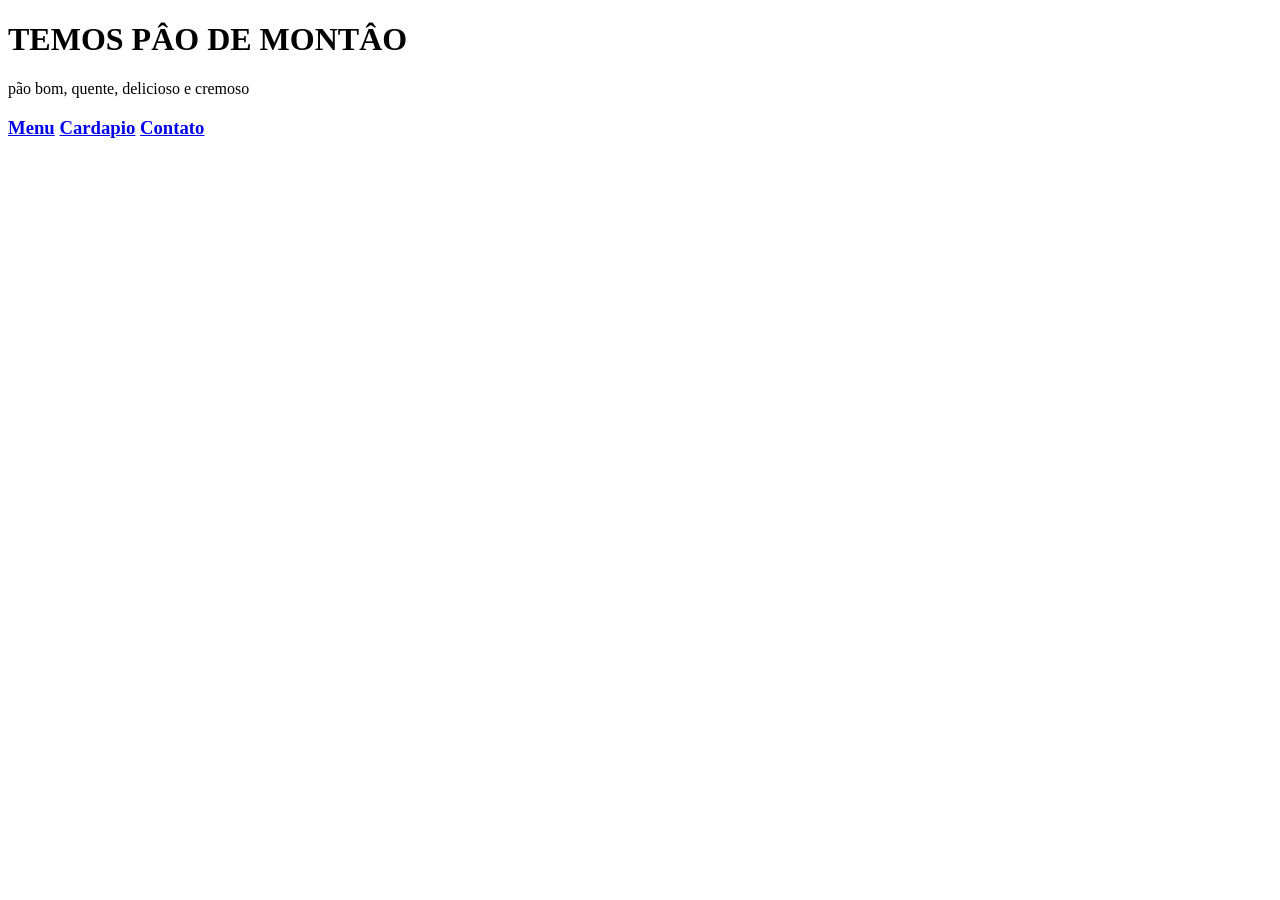
==== Index.html @ 9065230a "index" ====
<!DOCTYPE html>
<html lang="pt-BR">
<head>
    <meta charset="UTF-8">
    <meta name="viewport" content="width=device-width, initial-scale=1.0">
    <title>PADARIA DO Pé</title>


</head>
<body>
    
    <h1> TEMOS PÂO DE MONTÂO</h1>
    <p>pão bom, quente, delicioso e cremoso</p>

    <nav class="navbar">
        <div class="container">
            <div>
                <h3><a href="#menu">Menu</a>
                <a href="#cardapio">Cardapio</a>
                <a href="#contato">Contato</a></h3>
            </div>
        </div>
    </nav>


</body>
</html>
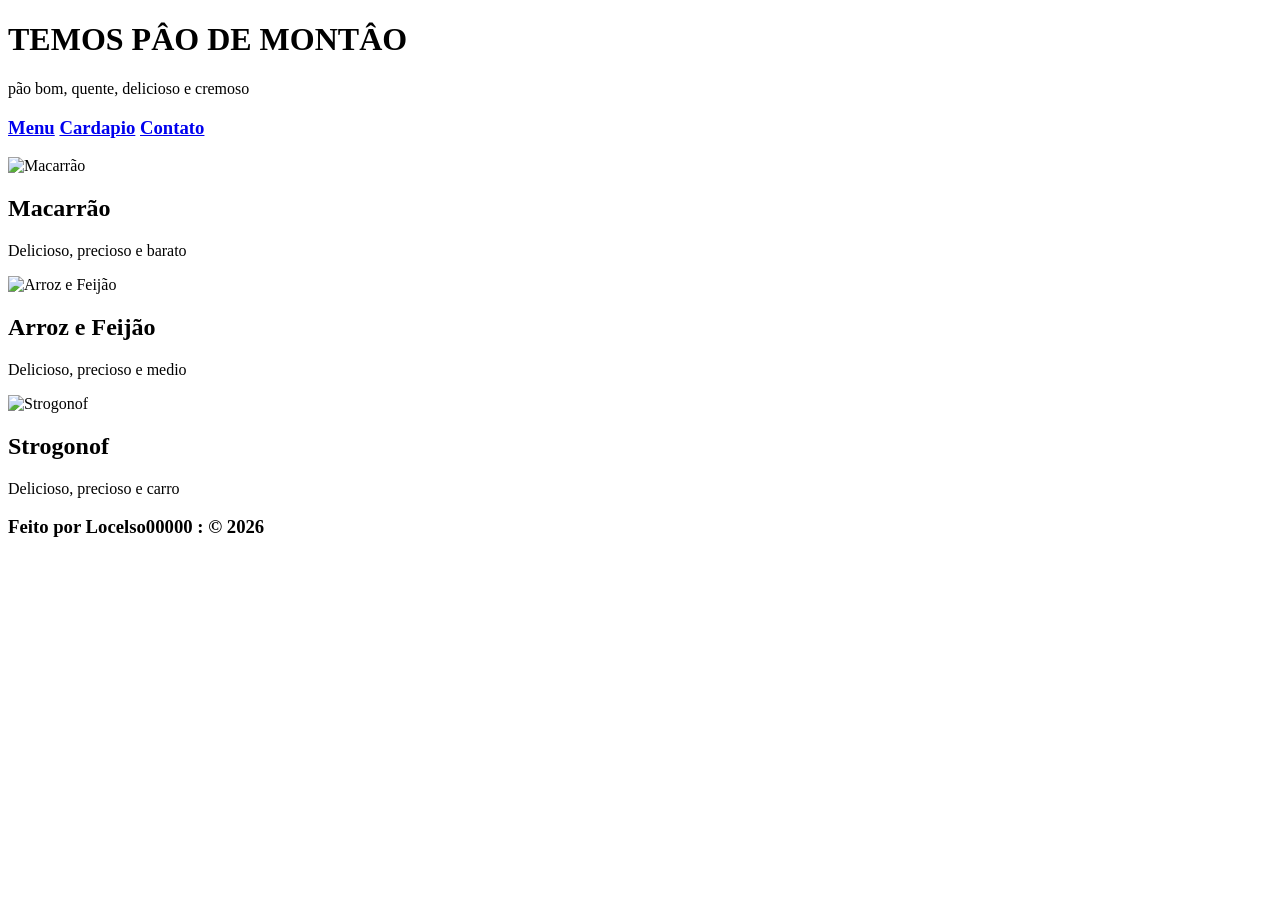
==== commit 8dbead88: "criação do cardapio e do footer" ====
--- a/Index.html
+++ b/Index.html
@@ -22,6 +22,28 @@
         </div>
     </nav>
 
+    <section class="cardapio">
+        <div class="container">
+            <div class="card">
+                <img src="https://th.bing.com/th/id/OIP.h_DsWx-stQ0gFJhCSxQTbAHaEK?w=321&h=180&c=7&r=0&o=7&dpr=1.5&pid=1.7&rm=3" alt="Macarrão">
+                <h2>Macarrão</h2>
+                <p>Delicioso, precioso e barato</p>
+            </div>
+            <div class="card">
+                <img src="https://th.bing.com/th/id/OIP.FEAyLlOrEbzx8o1333QrCQHaHS?w=175&h=180&c=7&r=0&o=7&dpr=1.5&pid=1.7&rm=3" alt="Arroz e Feijão">
+                <h2>Arroz e Feijão</h2>
+                <p>Delicioso, precioso e medio</p>
+            </div>
+            <div class="card">
+                <img src="https://th.bing.com/th/id/OIP.Na_fsJkrmOsZU2TBY4sYxgHaEK?w=305&h=180&c=7&r=0&o=7&dpr=1.5&pid=1.7&rm=3" alt="Strogonof">
+                <h2>Strogonof</h2>
+                <p>Delicioso, precioso e carro</p>
+            </div>
+        </div>
+    </section>
 
+    <footer>
+        <h3>Feito por Locelso00000 : © 2026</h3>
+    </footer>
 </body>
 </html>
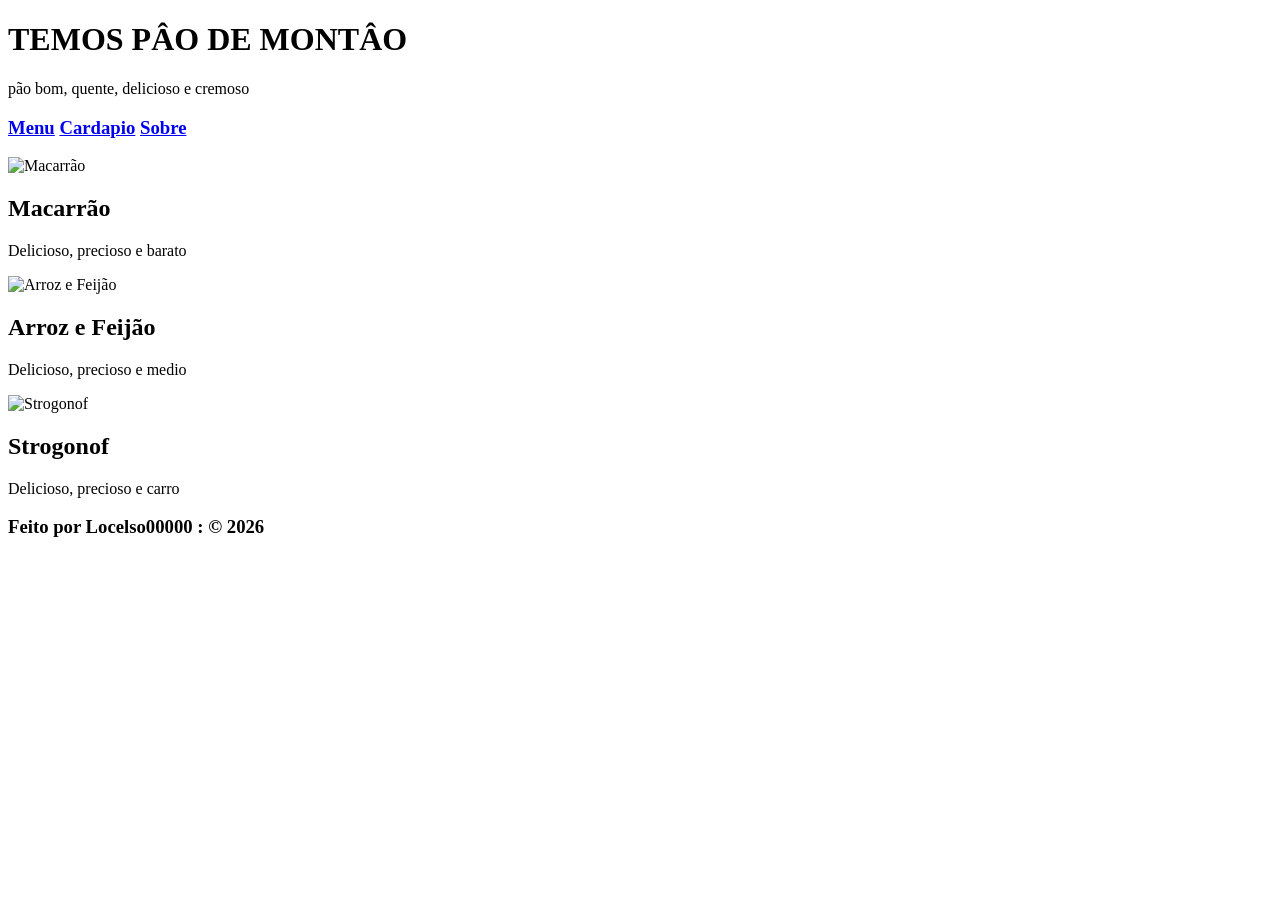
==== commit e3f4f287: "feat: cria página sobre e conecta com index" ====
--- a/Index.html
+++ b/Index.html
@@ -17,7 +17,7 @@
             <div>
                 <h3><a href="#menu">Menu</a>
                 <a href="#cardapio">Cardapio</a>
-                <a href="#contato">Contato</a></h3>
+                <a href="sobre.html">Sobre</a></h3>
             </div>
         </div>
     </nav>
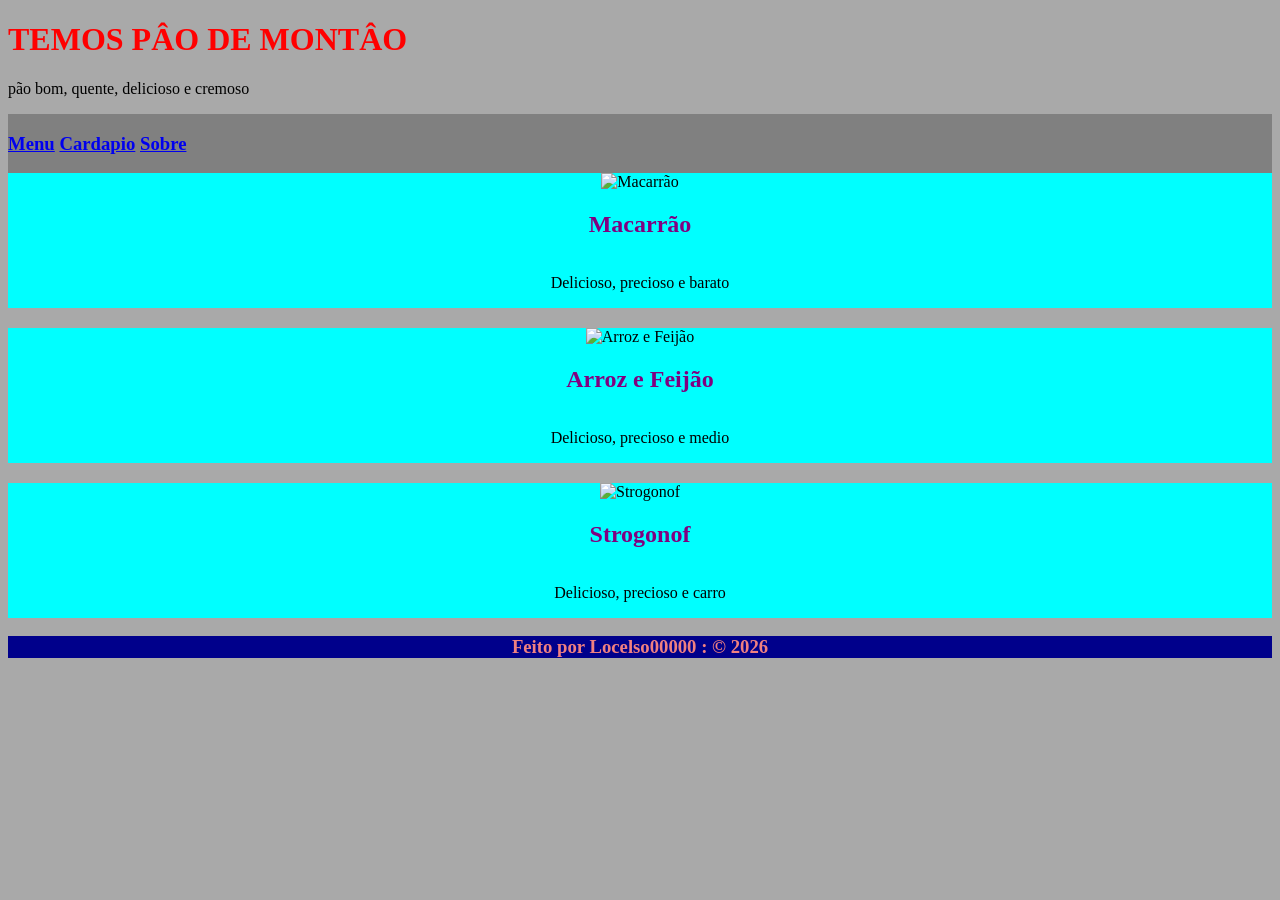
==== commit 617c4fdc: "feito o style" ====
--- a/Index.html
+++ b/Index.html
@@ -3,6 +3,8 @@
 <head>
     <meta charset="UTF-8">
     <meta name="viewport" content="width=device-width, initial-scale=1.0">
+    <link rel="stylesheet" href="style.css">
+
     <title>PADARIA DO Pé</title>
 
 
--- a/style.css
+++ b/style.css
@@ -0,0 +1,35 @@
+body{
+    background-color: darkgray;
+}
+h1{
+    color: red;
+}
+h2{
+    color: purple;
+}
+nav{
+    justify-content: center;
+    align-items: center;
+    background-color: gray;
+    gap: 4 px;
+    border-top: 10%;
+    padding: 8 px;
+}
+footer{
+    color: lightcoral;
+    background-color: darkblue;
+    text-align: center;
+}
+.card{
+    display: flex;
+    flex-direction: column;
+    justify-content: center;
+    align-items: center;
+    background-color: aqua;
+    
+}
+.container{
+    display: flex;
+    flex-direction: column;
+    gap: 20px;
+}
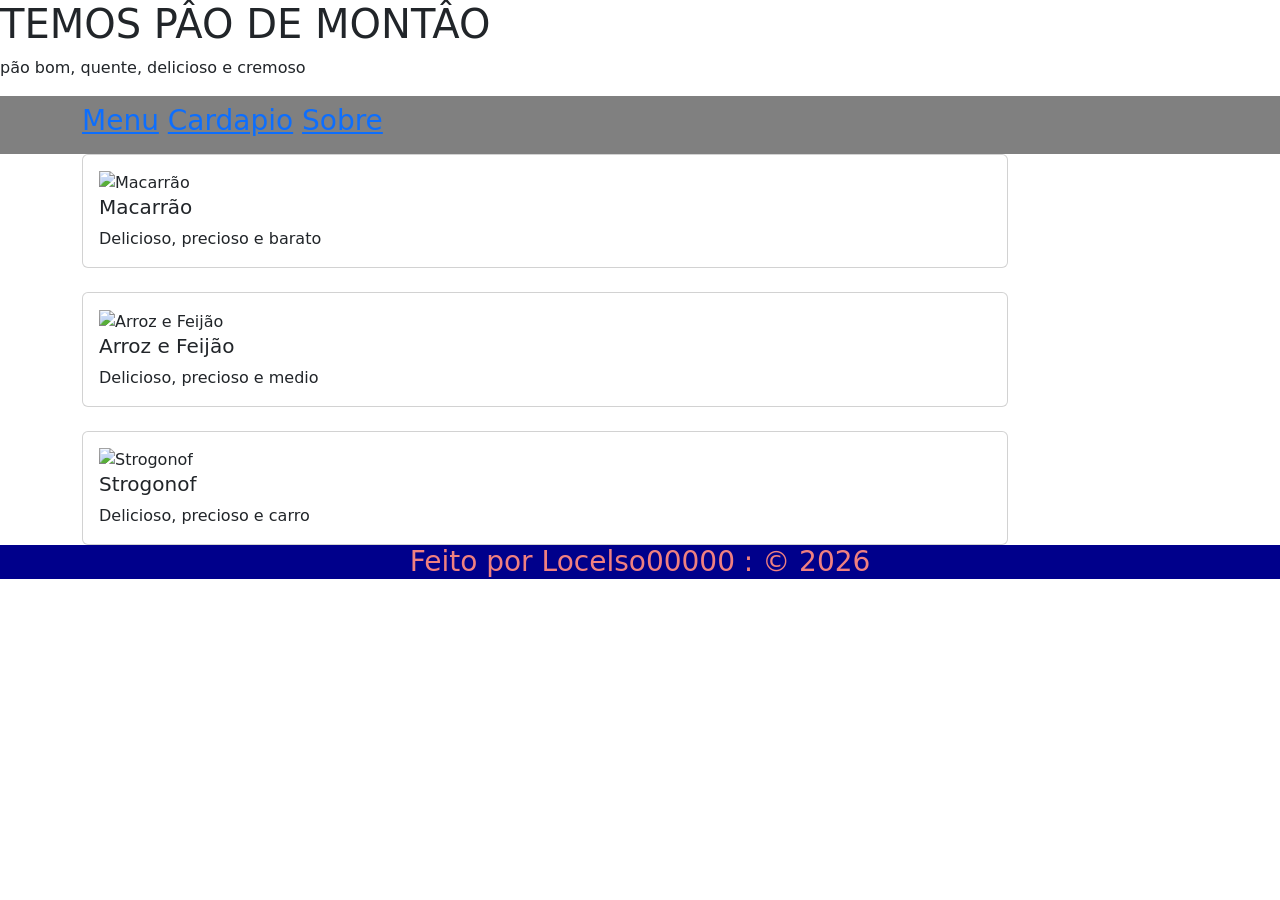
==== commit 5ee73893: "uso de bootstrap e correção de coisas" ====
--- a/Index.html
+++ b/Index.html
@@ -7,14 +7,14 @@
 
     <title>PADARIA DO Pé</title>
 
-
+    <link href="https://cdn.jsdelivr.net/npm/bootstrap@5.3.0/dist/css/bootstrap.min.css" rel="stylesheet">
 </head>
 <body>
     
     <h1> TEMOS PÂO DE MONTÂO</h1>
     <p>pão bom, quente, delicioso e cremoso</p>
 
-    <nav class="navbar">
+    <nav class="navbar" id="menu">
         <div class="container">
             <div>
                 <h3><a href="#menu">Menu</a>
@@ -24,22 +24,37 @@
         </div>
     </nav>
 
-    <section class="cardapio">
+    <section id="cardapio">
         <div class="container">
-            <div class="card">
-                <img src="https://th.bing.com/th/id/OIP.h_DsWx-stQ0gFJhCSxQTbAHaEK?w=321&h=180&c=7&r=0&o=7&dpr=1.5&pid=1.7&rm=3" alt="Macarrão">
-                <h2>Macarrão</h2>
-                <p>Delicioso, precioso e barato</p>
-            </div>
-            <div class="card">
-                <img src="https://th.bing.com/th/id/OIP.FEAyLlOrEbzx8o1333QrCQHaHS?w=175&h=180&c=7&r=0&o=7&dpr=1.5&pid=1.7&rm=3" alt="Arroz e Feijão">
-                <h2>Arroz e Feijão</h2>
-                <p>Delicioso, precioso e medio</p>
-            </div>
-            <div class="card">
-                <img src="https://th.bing.com/th/id/OIP.Na_fsJkrmOsZU2TBY4sYxgHaEK?w=305&h=180&c=7&r=0&o=7&dpr=1.5&pid=1.7&rm=3" alt="Strogonof">
-                <h2>Strogonof</h2>
-                <p>Delicioso, precioso e carro</p>
+            <div class="row g-4">
+                <div class="col-md-10">
+                    <div class="card h-100">
+                        <div class="card-body">
+                            <img src="https://th.bing.com/th/id/OIP.h_DsWx-stQ0gFJhCSxQTbAHaEK?w=321&h=180&c=7&r=0&o=7&dpr=1.5&pid=1.7&rm=3" alt="Macarrão">
+                            <h5 class="card-title">Macarrão</h5>
+                            <p class="card-text">Delicioso, precioso e barato</p>
+                    </div>
+                  </div>
+                </div>
+
+                <div class="col-md-10">
+                    <div class="card h-100">
+                        <div class="card-body">
+                            <img src="https://th.bing.com/th/id/OIP.FEAyLlOrEbzx8o1333QrCQHaHS?w=175&h=180&c=7&r=0&o=7&dpr=1.5&pid=1.7&rm=3" alt="Arroz e Feijão">
+                            <h5 class="card-title">Arroz e Feijão</h5>
+                            <p class="card-text">Delicioso, precioso e medio</p>
+                    </div>
+                  </div>
+                </div>
+                <div class="col-md-10">
+                    <div class="card h-100">
+                        <div class="card-body">
+                            <img src="https://th.bing.com/th/id/OIP.Na_fsJkrmOsZU2TBY4sYxgHaEK?w=305&h=180&c=7&r=0&o=7&dpr=1.5&pid=1.7&rm=3" alt="Strogonof">
+                            <h5 class="card-title">Strogonof</h5>
+                            <p class="card-text">Delicioso, precioso e carro</p>
+                        </div>
+                  </div>
+                </div>
             </div>
         </div>
     </section>
@@ -47,5 +62,7 @@
     <footer>
         <h3>Feito por Locelso00000 : © 2026</h3>
     </footer>
+
+    <script src="https://cdn.jsdelivr.net/npm/bootstrap@5.3.0/dist/js/bootstrap.bundle.min.js"></script>
 </body>
 </html>
--- a/style.css
+++ b/style.css
@@ -19,17 +19,4 @@
     color: lightcoral;
     background-color: darkblue;
     text-align: center;
-}
-.card{
-    display: flex;
-    flex-direction: column;
-    justify-content: center;
-    align-items: center;
-    background-color: aqua;
-    
-}
-.container{
-    display: flex;
-    flex-direction: column;
-    gap: 20px;
 }
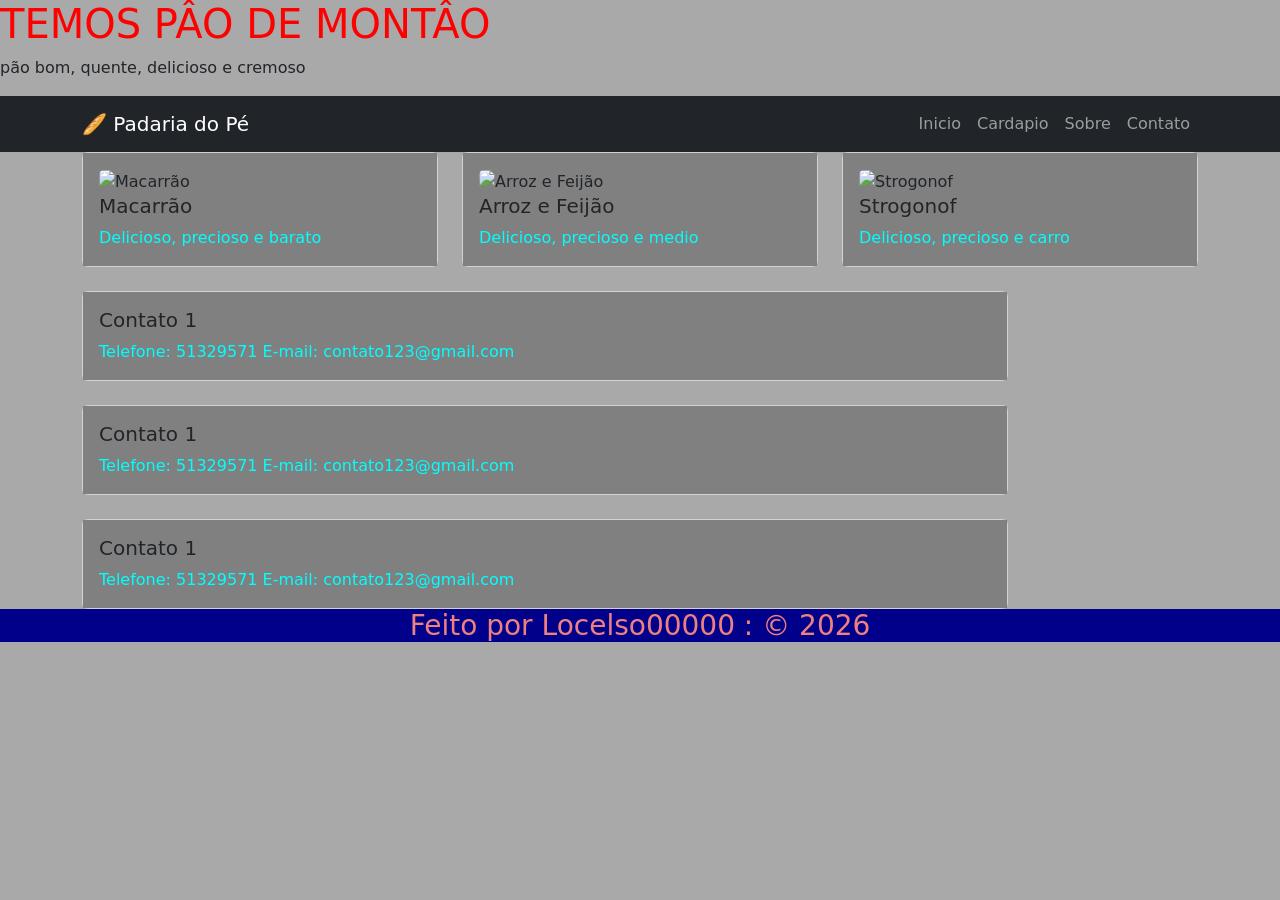
==== commit b57d8d6a: "mudança de coisa e navbar" ====
--- a/Index.html
+++ b/Index.html
@@ -3,53 +3,60 @@
 <head>
     <meta charset="UTF-8">
     <meta name="viewport" content="width=device-width, initial-scale=1.0">
-    <link rel="stylesheet" href="style.css">
-
     <title>PADARIA DO Pé</title>
 
     <link href="https://cdn.jsdelivr.net/npm/bootstrap@5.3.0/dist/css/bootstrap.min.css" rel="stylesheet">
+    <link rel="stylesheet" href="style.css">
 </head>
 <body>
     
     <h1> TEMOS PÂO DE MONTÂO</h1>
     <p>pão bom, quente, delicioso e cremoso</p>
 
-    <nav class="navbar" id="menu">
+    <nav id="nav" class="navbar navbar-expand-lg navbar-dark bg-dark">
         <div class="container">
-            <div>
-                <h3><a href="#menu">Menu</a>
-                <a href="#cardapio">Cardapio</a>
-                <a href="sobre.html">Sobre</a></h3>
-            </div>
+          <a class="navbar-brand" href="index.html">🥖 Padaria do Pé</a>
+          <button class="navbar-toggler" type="button"
+            data-bs-toggle="collapse" data-bs-target="#menu">
+            <span class="navbar-toggler-icon"></span>
+          </button>
+          <div class="collapse navbar-collapse" id="menu">
+            <ul class="navbar-nav ms-auto">
+            <li class="nav-item"><a class="nav-link" href="#nav">Inicio</a></li>
+              <li class="nav-item"><a class="nav-link" href="#cardapio">Cardapio</a></li>
+              <li class="nav-item"><a class="nav-link" href="sobre.html">Sobre</a></li>
+              <li class="nav-item"><a class="nav-link" href="#contato">Contato</a></li>
+            </ul>
+          </div>
         </div>
-    </nav>
+      </nav>
 
     <section id="cardapio">
         <div class="container">
             <div class="row g-4">
-                <div class="col-md-10">
+                <div class="col-md-4">
                     <div class="card h-100">
                         <div class="card-body">
-                            <img src="https://th.bing.com/th/id/OIP.h_DsWx-stQ0gFJhCSxQTbAHaEK?w=321&h=180&c=7&r=0&o=7&dpr=1.5&pid=1.7&rm=3" alt="Macarrão">
+                            <img src="https://th.bing.com/th/id/OIP.h_DsWx-stQ0gFJhCSxQTbAHaEK?w=321&h=180&c=7&r=0&o=7&dpr=1.5&pid=1.7&rm=3" class="card-img-top" alt="Macarrão">
                             <h5 class="card-title">Macarrão</h5>
                             <p class="card-text">Delicioso, precioso e barato</p>
                     </div>
                   </div>
                 </div>
 
-                <div class="col-md-10">
+                <div class="col-md-4">
                     <div class="card h-100">
                         <div class="card-body">
-                            <img src="https://th.bing.com/th/id/OIP.FEAyLlOrEbzx8o1333QrCQHaHS?w=175&h=180&c=7&r=0&o=7&dpr=1.5&pid=1.7&rm=3" alt="Arroz e Feijão">
+                            <img src="https://th.bing.com/th/id/OIP.FEAyLlOrEbzx8o1333QrCQHaHS?w=175&h=180&c=7&r=0&o=7&dpr=1.5&pid=1.7&rm=3" class="card-img-top" alt="Arroz e Feijão">
                             <h5 class="card-title">Arroz e Feijão</h5>
                             <p class="card-text">Delicioso, precioso e medio</p>
                     </div>
                   </div>
                 </div>
-                <div class="col-md-10">
+                <div class="col-md-4">
                     <div class="card h-100">
                         <div class="card-body">
-                            <img src="https://th.bing.com/th/id/OIP.Na_fsJkrmOsZU2TBY4sYxgHaEK?w=305&h=180&c=7&r=0&o=7&dpr=1.5&pid=1.7&rm=3" alt="Strogonof">
+                            <img src="https://th.bing.com/th/id/OIP.Na_fsJkrmOsZU2TBY4sYxgHaEK?w=305&h=180&c=7&r=0&o=7&dpr=1.5&pid=1.7&rm=3" class="card-img-top" alt="Strogonof">
                             <h5 class="card-title">Strogonof</h5>
                             <p class="card-text">Delicioso, precioso e carro</p>
                         </div>
@@ -59,7 +66,49 @@
         </div>
     </section>
 
-    <footer>
+
+    <section id="contato">
+        <div class="container mt-4">
+            <div class="row g-4">
+                <div class="col-md-10">
+                    <div class="card h-100">
+                        <div class="card-body">
+                            <h5 class="card-title">Contato 1</h5>
+                            <p class="card-text">
+                                Telefone: 51329571
+                                E-mail: contato123@gmail.com
+                            </p>
+                    </div>
+                  </div>
+                </div>
+
+                <div class="col-md-10">
+                    <div class="card h-100">
+                        <div class="card-body">
+                            <h5 class="card-title">Contato 1</h5>
+                            <p class="card-text">
+                                Telefone: 51329571
+                                E-mail: contato123@gmail.com
+                            </p>
+                    </div>
+                  </div>
+                </div>
+                <div class="col-md-10">
+                    <div class="card h-100">
+                        <div class="card-body">
+                            <h5 class="card-title">Contato 1</h5>
+                            <p class="card-text">
+                                Telefone: 51329571
+                                E-mail: contato123@gmail.com
+                            </p>
+                        </div>
+                  </div>
+                </div>
+            </div>
+        </div>
+    </section>
+
+    <footer class="mb-4">
         <h3>Feito por Locelso00000 : © 2026</h3>
     </footer>
 
--- a/style.css
+++ b/style.css
@@ -6,6 +6,12 @@
 }
 h2{
     color: purple;
+}
+.card-text{
+    color: cyan;
+}
+.card-body{
+    background-color: grey;
 }
 nav{
     justify-content: center;
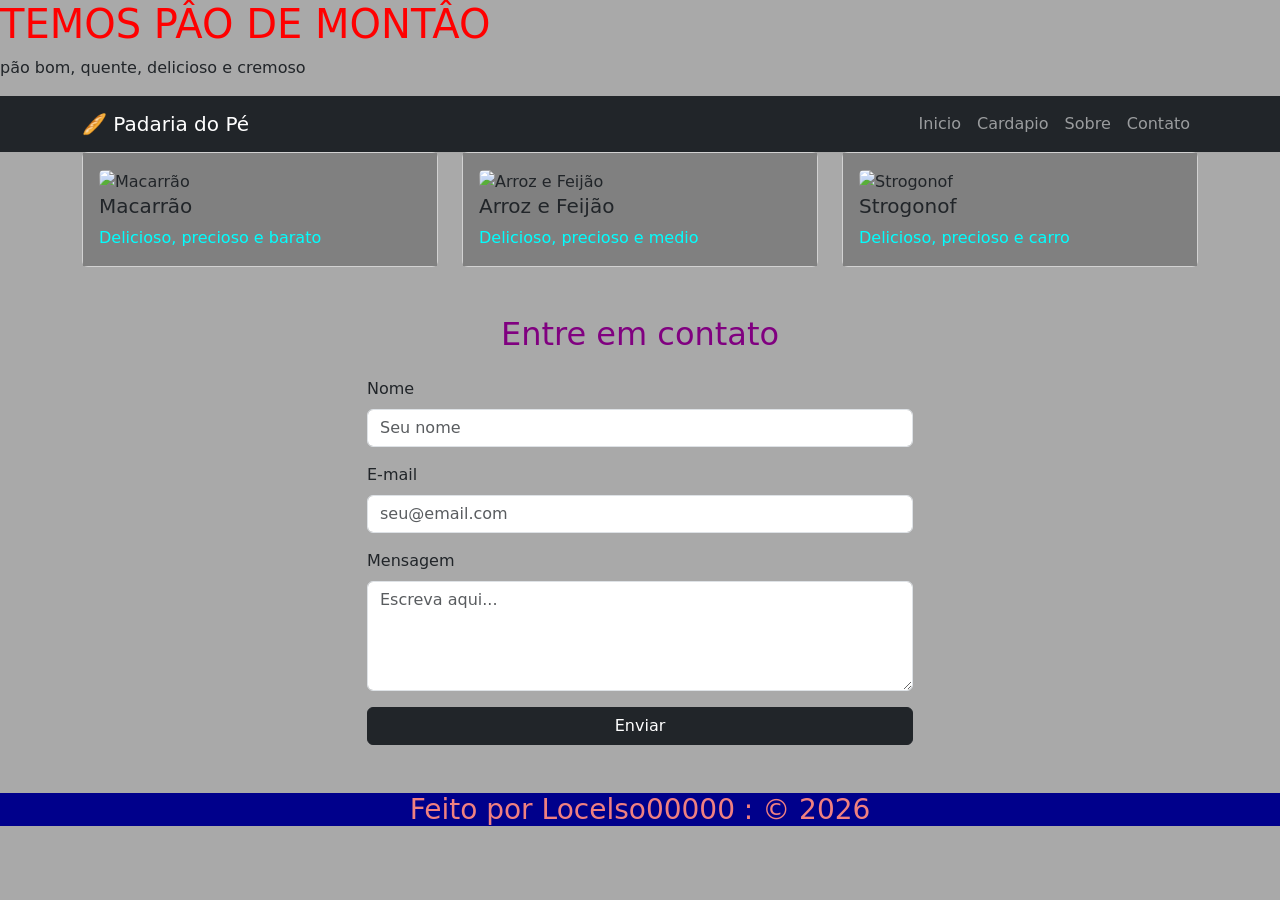
==== commit d7cc7a6a: "feito o contato" ====
--- a/Index.html
+++ b/Index.html
@@ -67,46 +67,30 @@
     </section>
 
 
-    <section id="contato">
-        <div class="container mt-4">
-            <div class="row g-4">
-                <div class="col-md-10">
-                    <div class="card h-100">
-                        <div class="card-body">
-                            <h5 class="card-title">Contato 1</h5>
-                            <p class="card-text">
-                                Telefone: 51329571
-                                E-mail: contato123@gmail.com
-                            </p>
-                    </div>
-                  </div>
+    <section id="contato" class="py-5">
+        <div class="container">
+          <h2 class="text-center mb-4">Entre em contato</h2>
+          <div class="row justify-content-center">
+            <div class="col-md-6">
+              <form>
+                <div class="mb-3">
+                  <label class="form-label">Nome</label>
+                  <input type="text" class="form-control" placeholder="Seu nome">
                 </div>
-
-                <div class="col-md-10">
-                    <div class="card h-100">
-                        <div class="card-body">
-                            <h5 class="card-title">Contato 1</h5>
-                            <p class="card-text">
-                                Telefone: 51329571
-                                E-mail: contato123@gmail.com
-                            </p>
-                    </div>
-                  </div>
+                <div class="mb-3">
+                  <label class="form-label">E-mail</label>
+                  <input type="email" class="form-control" placeholder="seu@email.com">
                 </div>
-                <div class="col-md-10">
-                    <div class="card h-100">
-                        <div class="card-body">
-                            <h5 class="card-title">Contato 1</h5>
-                            <p class="card-text">
-                                Telefone: 51329571
-                                E-mail: contato123@gmail.com
-                            </p>
-                        </div>
-                  </div>
+                <div class="mb-3">
+                  <label class="form-label">Mensagem</label>
+                  <textarea class="form-control" rows="4" placeholder="Escreva aqui..."></textarea>
                 </div>
+                <button type="submit" class="btn btn-dark w-100">Enviar</button>
+              </form>
             </div>
+          </div>
         </div>
-    </section>
+      </section>
 
     <footer class="mb-4">
         <h3>Feito por Locelso00000 : © 2026</h3>
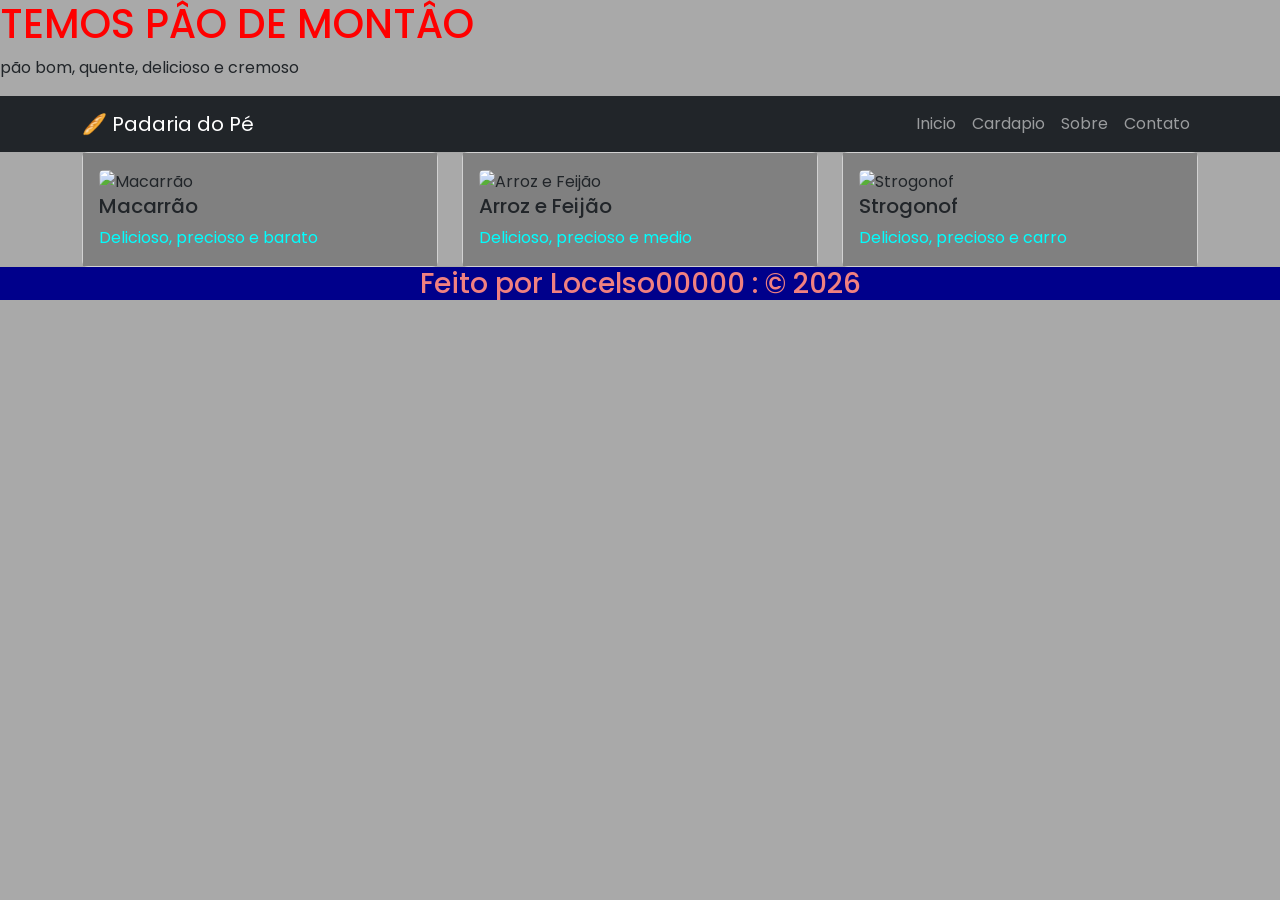
==== commit 350d0042: "cabei" ====
--- a/Index.html
+++ b/Index.html
@@ -4,8 +4,8 @@
     <meta charset="UTF-8">
     <meta name="viewport" content="width=device-width, initial-scale=1.0">
     <title>PADARIA DO Pé</title>
-
     <link href="https://cdn.jsdelivr.net/npm/bootstrap@5.3.0/dist/css/bootstrap.min.css" rel="stylesheet">
+    <link href="https://fonts.googleapis.com/css2?family=Poppins:wght@400;700&display=swap" rel="stylesheet">
     <link rel="stylesheet" href="style.css">
 </head>
 <body>
@@ -25,7 +25,7 @@
             <li class="nav-item"><a class="nav-link" href="#nav">Inicio</a></li>
               <li class="nav-item"><a class="nav-link" href="#cardapio">Cardapio</a></li>
               <li class="nav-item"><a class="nav-link" href="sobre.html">Sobre</a></li>
-              <li class="nav-item"><a class="nav-link" href="#contato">Contato</a></li>
+              <li class="nav-item"><a class="nav-link" href="contato.html">Contato</a></li>
             </ul>
           </div>
         </div>
@@ -67,30 +67,6 @@
     </section>
 
 
-    <section id="contato" class="py-5">
-        <div class="container">
-          <h2 class="text-center mb-4">Entre em contato</h2>
-          <div class="row justify-content-center">
-            <div class="col-md-6">
-              <form>
-                <div class="mb-3">
-                  <label class="form-label">Nome</label>
-                  <input type="text" class="form-control" placeholder="Seu nome">
-                </div>
-                <div class="mb-3">
-                  <label class="form-label">E-mail</label>
-                  <input type="email" class="form-control" placeholder="seu@email.com">
-                </div>
-                <div class="mb-3">
-                  <label class="form-label">Mensagem</label>
-                  <textarea class="form-control" rows="4" placeholder="Escreva aqui..."></textarea>
-                </div>
-                <button type="submit" class="btn btn-dark w-100">Enviar</button>
-              </form>
-            </div>
-          </div>
-        </div>
-      </section>
 
     <footer class="mb-4">
         <h3>Feito por Locelso00000 : © 2026</h3>
--- a/style.css
+++ b/style.css
@@ -1,5 +1,6 @@
 body{
     background-color: darkgray;
+    font-family: 'Poppins', sans-serif;
 }
 h1{
     color: red;
@@ -25,4 +26,5 @@
     color: lightcoral;
     background-color: darkblue;
     text-align: center;
+    margin-top: auto;
 }
